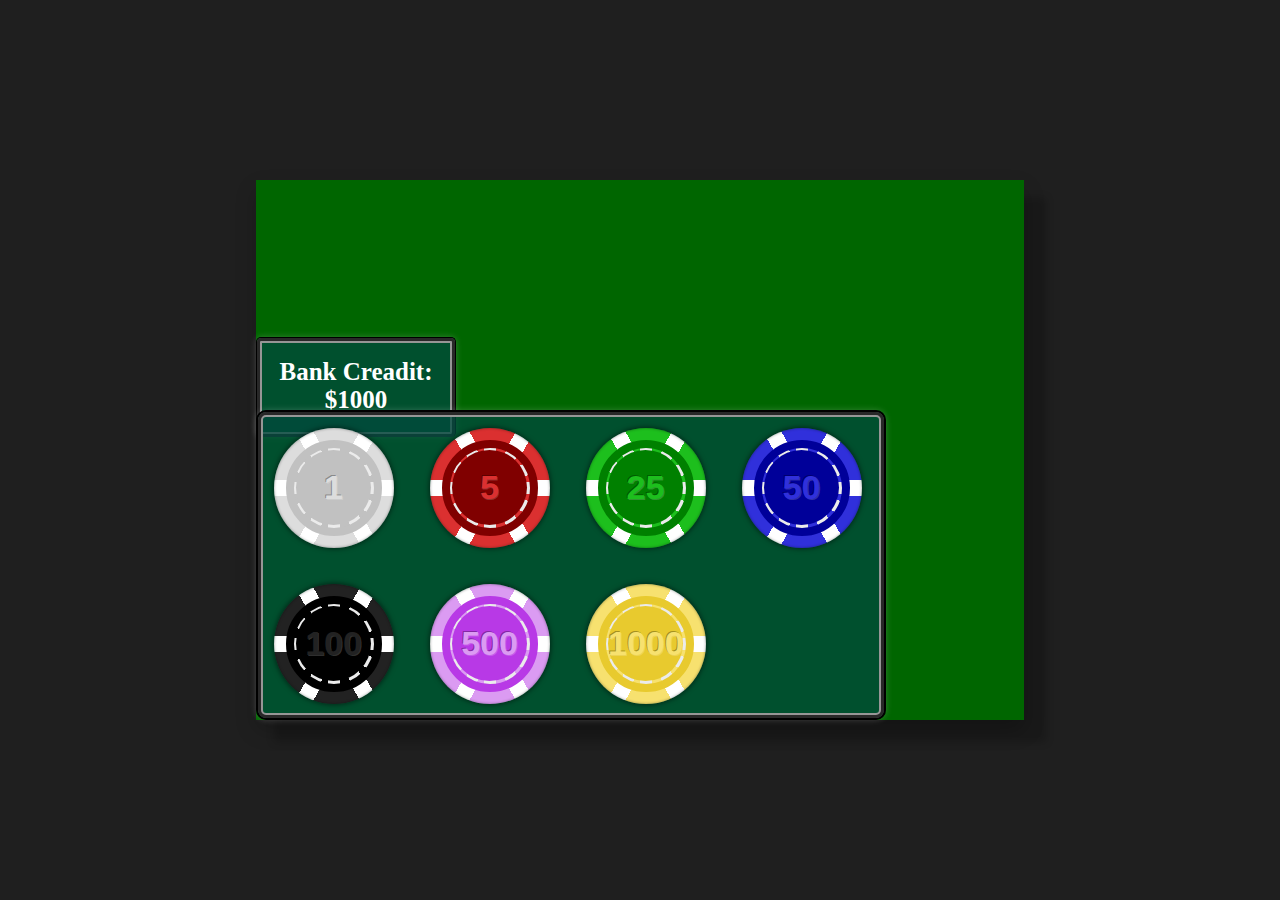
==== html_pages/gamepage.html @ 69e29321 "poker chip page base" ====
<!DOCTYPE html>
<html lang="en">
<head>
    <meta charset="UTF-8">
    <meta http-equiv="X-UA-Compatible" content="IE=edge">
    <meta name="viewport" content="width=device-width, initial-scale=1.0">
    <title>BlackJack-Game-play</title>
    <link rel="stylesheet" href="gamepage.css">
</head>
<body>
    <div class="main-div">
        <div id="bank">Bank Creadit:
            <br>
            $1000</div>
        <div class="pokerchips">
            <div class="poker white"></div>
            <div class="poker red"></div>
            <div class="poker green"></div>
            <div class="poker blue"></div>
            <div class="poker black"></div>
            <div class="poker Purple"></div>
            <div class="poker yellow"></div>
        </div>

    </div>
</body>
</html>
---- html_pages/gamepage.css ----
*{
    margin: 0;
    padding: 0;
    box-sizing: border-box;
}
body{
    background-color: rgb(31, 31, 31);;
}
.main-div{
    height: 60vh;
    width: 60vw;
    margin: auto;
    margin-top: 20vh;
    background-color: rgb(0, 102, 0);
    box-shadow: 20px 20px 8px 2px rgb(0 0 0 / 20%), 0 10px 20px 0 rgb(0 0 0 / 19%);
    position: relative;
}
.pokerchips{
    border: 2px solid black;
    position: absolute;
    bottom: 0;
    left: 0;
    height: 310px;
    width: 630px;
    box-shadow: 0 0 0 3px #282828 inset, 0 0 0 5px #969696 inset, 0 0 6px rgba(255, 255, 255, 0.2);
    border-radius: 10px;
    background-color: rgb(0, 73, 62,0.75);
    
}
.poker{
  margin: 1em;
  position: relative;
  display: inline-block;
  width: 120px;
  height: 120px;
  box-shadow: 0 0 5px 1px rgba(0, 0, 0, 0.5), 0 0 3px 0 rgba(0, 0, 0, 0.4) inset;
  border-radius: 50%;
  background-size: 151px 151px;
  background-position: center center;
}
.poker:before{
  
    position: absolute;
    content: "";
    z-index: 1;
    width: 80px;
    height: 80px;
    border-radius: 50%;
    top: 12px;
    left: 12px;
    background-size: 151px 151px;
    background-position: center center;
}
.poker:after {
  z-index: 2;
  position: absolute;
  /* content: "25"; */
  text-align: center;
  font: bold 34px/74px Arial;
  white-space: pre;
  width: 75px;
  height: 75px;
  border-radius: 50%;
  top: 22px;
  left: 22px;
  text-shadow: -1px -1px 0px rgba(0, 0, 0, 0.3), 1px 1px 0px rgba(255, 255, 255, 0.2);
}


/* white poker chip */
.white{
        background-image: linear-gradient(0deg, transparent 0, transparent 67.5px, #fff 67.5px, #fff 83.5px, transparent 83.5px, transparent 151px), linear-gradient(60deg, transparent 0, transparent 97.4304px, #fff 97.4304px, #fff 113.4304px, transparent 113.4304px, transparent 151px), linear-gradient(120deg, #dddddd 0, #dddddd 97.4304px, #fff 97.4304px, #fff 113.4304px, #dddddd 113.4304px, #dddddd 151px);
}
.white:before {
  border: 8px solid #C1C1C1;
  background-image: linear-gradient(0deg, transparent 0, transparent 69.5px, #EBEBEB 69.5px, #EBEBEB 81.5px, transparent 81.5px, transparent 151px), linear-gradient(30deg, transparent 0, transparent 98.7104px, #EBEBEB 98.7104px, #EBEBEB 110.7104px, transparent 110.7104px, transparent 151px), linear-gradient(60deg, transparent 0, transparent 98.7104px, #EBEBEB 98.7104px, #EBEBEB 110.7104px, transparent 110.7104px, transparent 151px), linear-gradient(90deg, transparent 0, transparent 69.5px, #EBEBEB 69.5px, #EBEBEB 81.5px, transparent 81.5px, transparent 151px), linear-gradient(120deg, transparent 0, transparent 98.7104px, #EBEBEB 98.7104px, #EBEBEB 110.7104px, transparent 110.7104px, transparent 151px), linear-gradient(150deg, #C1C1C1 0, #C1C1C1 98.7104px, #EBEBEB 98.7104px, #EBEBEB 110.7104px, #C1C1C1 110.7104px, #C1C1C1 151px);
}
.white:after {
  content: "1";
  background: #C1C1C1;
  color: #dddddd;
} 


/* red poker chip  */
.red {
  background-image: linear-gradient(0deg, transparent 0, transparent 67.5px, #fff 67.5px, #fff 83.5px, transparent 83.5px, transparent 151px), linear-gradient(60deg, transparent 0, transparent 97.4304px, #fff 97.4304px, #fff 113.4304px, transparent 113.4304px, transparent 151px), linear-gradient(120deg, #db3030 0, #db3030 97.4304px, #fff 97.4304px, #fff 113.4304px, #db3030 113.4304px, #db3030 151px);
}
.red:before {
  border: 8px solid #800000;
  background-image: linear-gradient(0deg, transparent 0, transparent 69.5px, #EBEBEB 69.5px, #EBEBEB 81.5px, transparent 81.5px, transparent 151px), linear-gradient(30deg, transparent 0, transparent 98.7104px, #EBEBEB 98.7104px, #EBEBEB 110.7104px, transparent 110.7104px, transparent 151px), linear-gradient(60deg, transparent 0, transparent 98.7104px, #EBEBEB 98.7104px, #EBEBEB 110.7104px, transparent 110.7104px, transparent 151px), linear-gradient(90deg, transparent 0, transparent 69.5px, #EBEBEB 69.5px, #EBEBEB 81.5px, transparent 81.5px, transparent 151px), linear-gradient(120deg, transparent 0, transparent 98.7104px, #EBEBEB 98.7104px, #EBEBEB 110.7104px, transparent 110.7104px, transparent 151px), linear-gradient(150deg, #db3030 0, #db3030 98.7104px, #EBEBEB 98.7104px, #EBEBEB 110.7104px, #db3030 110.7104px, #db3030 151px);
}
.red:after {
  content: "5";
  background: #800000;
  color: #db3030;
}


/* blue poker chip */
.blue {
  background-image: linear-gradient(0deg, transparent 0, transparent 67.5px, #fff 67.5px, #fff 83.5px, transparent 83.5px, transparent 151px), linear-gradient(60deg, transparent 0, transparent 97.4304px, #fff 97.4304px, #fff 113.4304px, transparent 113.4304px, transparent 151px), linear-gradient(120deg, #3030db 0, #3030db 97.4304px, #fff 97.4304px, #fff 113.4304px, #3030db 113.4304px, #3030db 151px);
}
.blue:before {
  border: 8px solid #000099;
  background-image: linear-gradient(0deg, transparent 0, transparent 69.5px, #EBEBEB 69.5px, #EBEBEB 81.5px, transparent 81.5px, transparent 151px), linear-gradient(30deg, transparent 0, transparent 98.7104px, #EBEBEB 98.7104px, #EBEBEB 110.7104px, transparent 110.7104px, transparent 151px), linear-gradient(60deg, transparent 0, transparent 98.7104px, #EBEBEB 98.7104px, #EBEBEB 110.7104px, transparent 110.7104px, transparent 151px), linear-gradient(90deg, transparent 0, transparent 69.5px, #EBEBEB 69.5px, #EBEBEB 81.5px, transparent 81.5px, transparent 151px), linear-gradient(120deg, transparent 0, transparent 98.7104px, #EBEBEB 98.7104px, #EBEBEB 110.7104px, transparent 110.7104px, transparent 151px), linear-gradient(150deg, #3030db 0, #3030db 98.7104px, #EBEBEB 98.7104px, #EBEBEB 110.7104px, #3030db 110.7104px, #3030db 151px);
}
.blue:after {
  content: "50";
  background: #000099;
  color: #3030db;
}


/* green poker chip */
.green {
  background-image: linear-gradient(0deg, transparent 0, transparent 67.5px, #fff 67.5px, #fff 83.5px, transparent 83.5px, transparent 151px), linear-gradient(60deg, transparent 0, transparent 97.4304px, #fff 97.4304px, #fff 113.4304px, transparent 113.4304px, transparent 151px), linear-gradient(120deg, #1dbf1d 0, #1dbf1d 97.4304px, #fff 97.4304px, #fff 113.4304px, #1dbf1d 113.4304px, #1dbf1d 151px);
}
.green:before {
  border: 8px solid #008000;
  background-image: linear-gradient(0deg, transparent 0, transparent 69.5px, #EBEBEB 69.5px, #EBEBEB 81.5px, transparent 81.5px, transparent 151px), linear-gradient(30deg, transparent 0, transparent 98.7104px, #EBEBEB 98.7104px, #EBEBEB 110.7104px, transparent 110.7104px, transparent 151px), linear-gradient(60deg, transparent 0, transparent 98.7104px, #EBEBEB 98.7104px, #EBEBEB 110.7104px, transparent 110.7104px, transparent 151px), linear-gradient(90deg, transparent 0, transparent 69.5px, #EBEBEB 69.5px, #EBEBEB 81.5px, transparent 81.5px, transparent 151px), linear-gradient(120deg, transparent 0, transparent 98.7104px, #EBEBEB 98.7104px, #EBEBEB 110.7104px, transparent 110.7104px, transparent 151px), linear-gradient(150deg, #1dbf1d 0, #1dbf1d 98.7104px, #EBEBEB 98.7104px, #EBEBEB 110.7104px, #1dbf1d 110.7104px, #1dbf1d 151px);
}
.green:after {
  content: "25";
  background: #008000;
  color: #1dbf1d;
}


/* purple poker chip */
.Purple {
  background-image: linear-gradient(0deg, transparent 0, transparent 67.5px, #fff 67.5px, #fff 83.5px, transparent 83.5px, transparent 151px), linear-gradient(60deg, transparent 0, transparent 97.4304px, #fff 97.4304px, #fff 113.4304px, transparent 113.4304px, transparent 151px), linear-gradient(120deg, #db9bf2 0, #db9bf2 97.4304px, #fff 97.4304px, #fff 113.4304px, #db9bf2 113.4304px, #db9bf2 151px);
}
.Purple:before {
  border: 8px solid #b839e6;
  background-image: linear-gradient(0deg, transparent 0, transparent 69.5px, #EBEBEB 69.5px, #EBEBEB 81.5px, transparent 81.5px, transparent 151px), linear-gradient(30deg, transparent 0, transparent 98.7104px, #EBEBEB 98.7104px, #EBEBEB 110.7104px, transparent 110.7104px, transparent 151px), linear-gradient(60deg, transparent 0, transparent 98.7104px, #EBEBEB 98.7104px, #EBEBEB 110.7104px, transparent 110.7104px, transparent 151px), linear-gradient(90deg, transparent 0, transparent 69.5px, #EBEBEB 69.5px, #EBEBEB 81.5px, transparent 81.5px, transparent 151px), linear-gradient(120deg, transparent 0, transparent 98.7104px, #EBEBEB 98.7104px, #EBEBEB 110.7104px, transparent 110.7104px, transparent 151px), linear-gradient(150deg, #db9bf2 0, #db9bf2 98.7104px, #EBEBEB 98.7104px, #EBEBEB 110.7104px, #db9bf2 110.7104px, #db9bf2 151px);
}
.Purple:after {
  content: "500";
  background: #b839e6;
  color: #db9bf2;
}


/* yellow poker chip */
.yellow {
  background-image: linear-gradient(0deg, transparent 0, transparent 67.5px, #fff 67.5px, #fff 83.5px, transparent 83.5px, transparent 151px), linear-gradient(60deg, transparent 0, transparent 97.4304px, #fff 97.4304px, #fff 113.4304px, transparent 113.4304px, transparent 151px), linear-gradient(120deg, #f7e16f 0, #f7e16f 97.4304px, #fff 97.4304px, #fff 113.4304px, #f7e16f 113.4304px, #f7e16f 151px);
}
.yellow:before {
  border: 8px solid #e8ca2e;
  background-image: linear-gradient(0deg, transparent 0, transparent 69.5px, #EBEBEB 69.5px, #EBEBEB 81.5px, transparent 81.5px, transparent 151px), linear-gradient(30deg, transparent 0, transparent 98.7104px, #EBEBEB 98.7104px, #EBEBEB 110.7104px, transparent 110.7104px, transparent 151px), linear-gradient(60deg, transparent 0, transparent 98.7104px, #EBEBEB 98.7104px, #EBEBEB 110.7104px, transparent 110.7104px, transparent 151px), linear-gradient(90deg, transparent 0, transparent 69.5px, #EBEBEB 69.5px, #EBEBEB 81.5px, transparent 81.5px, transparent 151px), linear-gradient(120deg, transparent 0, transparent 98.7104px, #EBEBEB 98.7104px, #EBEBEB 110.7104px, transparent 110.7104px, transparent 151px), linear-gradient(150deg, #f7e16f 0, #f7e16f 98.7104px, #EBEBEB 98.7104px, #EBEBEB 110.7104px, #f7e16f 110.7104px, #f7e16f 151px);
}
.yellow:after {
  content: "1000";
  background: #e8ca2e;
  color: #f7e16f;
}


/* black poker chip */
.black {
  background-image: linear-gradient(0deg, transparent 0, transparent 67.5px, #fff 67.5px, #fff 83.5px, transparent 83.5px, transparent 151px), linear-gradient(60deg, transparent 0, transparent 97.4304px, #fff 97.4304px, #fff 113.4304px, transparent 113.4304px, transparent 151px), linear-gradient(120deg, #222222 0, #222222 97.4304px, #fff 97.4304px, #fff 113.4304px, #222222 113.4304px, #222222 151px);
}
.black:before {
  border: 8px solid #000000;
  background-image: linear-gradient(0deg, transparent 0, transparent 69.5px, #EBEBEB 69.5px, #EBEBEB 81.5px, transparent 81.5px, transparent 151px), linear-gradient(30deg, transparent 0, transparent 98.7104px, #EBEBEB 98.7104px, #EBEBEB 110.7104px, transparent 110.7104px, transparent 151px), linear-gradient(60deg, transparent 0, transparent 98.7104px, #EBEBEB 98.7104px, #EBEBEB 110.7104px, transparent 110.7104px, transparent 151px), linear-gradient(90deg, transparent 0, transparent 69.5px, #EBEBEB 69.5px, #EBEBEB 81.5px, transparent 81.5px, transparent 151px), linear-gradient(120deg, transparent 0, transparent 98.7104px, #EBEBEB 98.7104px, #EBEBEB 110.7104px, transparent 110.7104px, transparent 151px), linear-gradient(150deg, #000000 0, #000000 98.7104px, #EBEBEB 98.7104px, #EBEBEB 110.7104px, #000000 110.7104px, #000000 151px);
}
.black:after {
  content: "100";
  background: #000000;
  color: #222222;
}


/* bank creadit */
#bank{
  border: 1px solid black;
  border-bottom: 0;
  border-radius: 5px;
  background-color: rgb(0, 73, 62,0.75);
  /* z-index: 1; */
  height: 100px;
  width: 200px;
  color: white;
  position: absolute;
  top:29%;
  box-shadow: 0 0 0 3px #282828 inset, 0 0 0 5px #969696 inset, 0 0 6px rgba(255, 255, 255, 0.2);
  text-align: center;
  font-weight: 900;
  font-size: 25px;
  padding-top: 20px;
}
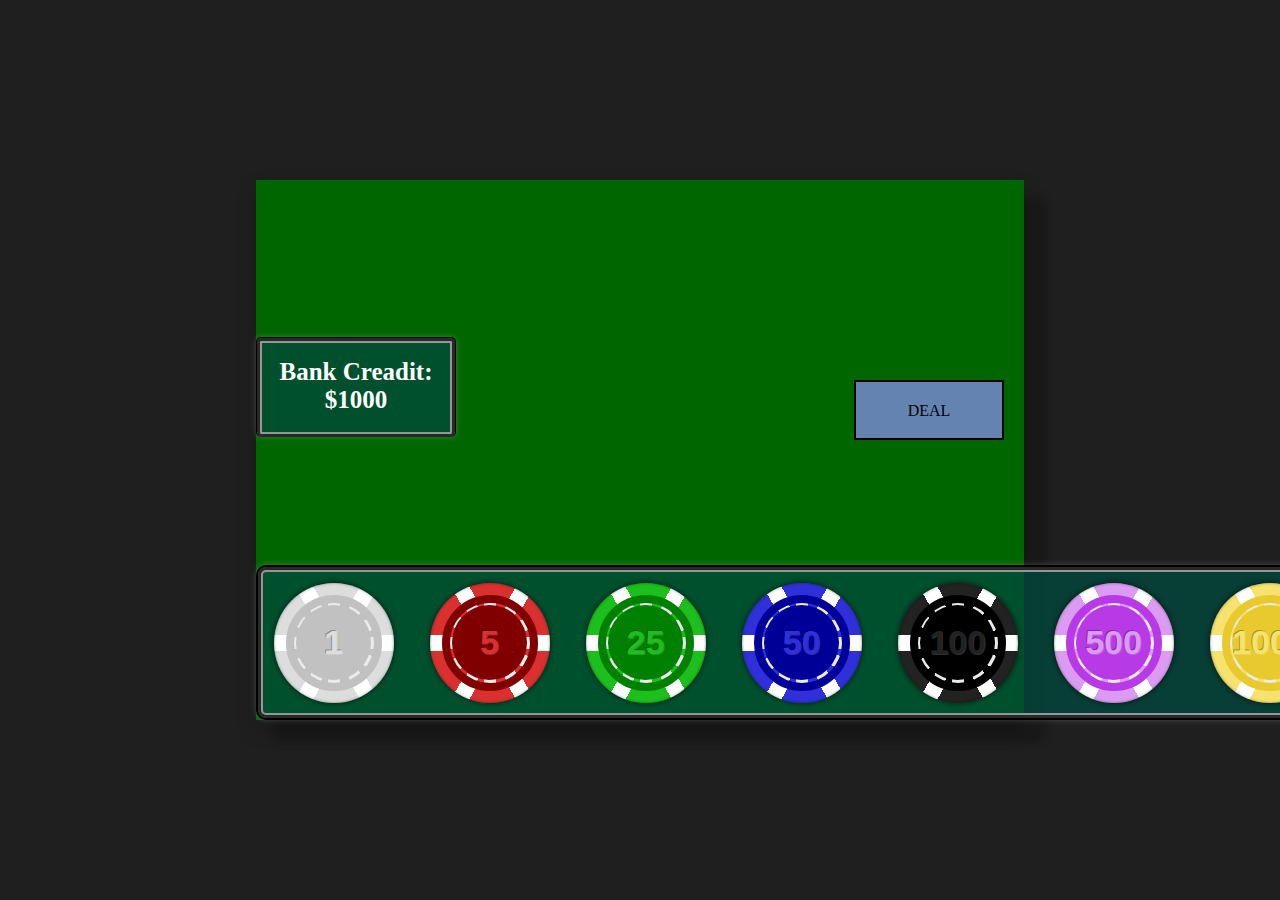
==== commit 3c14cec8: "update poker chip page" ====
--- a/html_pages/gamepage.html
+++ b/html_pages/gamepage.html
@@ -12,8 +12,10 @@
         <div id="bank">Bank Creadit:
             <br>
             $1000</div>
+            <p id="bet"></p>
+            <div id="getplay">DEAL</div>
         <div class="pokerchips">
-            <div class="poker white"></div>
+            <div onclick="white()" class="poker white" id="wt"></div>
             <div class="poker red"></div>
             <div class="poker green"></div>
             <div class="poker blue"></div>
@@ -23,5 +25,6 @@
         </div>
 
     </div>
+    <script src="pokerchip.js"></script>
 </body>
 </html>--- a/html_pages/gamepage.css
+++ b/html_pages/gamepage.css
@@ -20,8 +20,8 @@
     position: absolute;
     bottom: 0;
     left: 0;
-    height: 310px;
-    width: 630px;
+    height: 155px;
+    width: 1100px;
     box-shadow: 0 0 0 3px #282828 inset, 0 0 0 5px #969696 inset, 0 0 6px rgba(255, 255, 255, 0.2);
     border-radius: 10px;
     background-color: rgb(0, 73, 62,0.75);
@@ -70,6 +70,7 @@
 /* white poker chip */
 .white{
         background-image: linear-gradient(0deg, transparent 0, transparent 67.5px, #fff 67.5px, #fff 83.5px, transparent 83.5px, transparent 151px), linear-gradient(60deg, transparent 0, transparent 97.4304px, #fff 97.4304px, #fff 113.4304px, transparent 113.4304px, transparent 151px), linear-gradient(120deg, #dddddd 0, #dddddd 97.4304px, #fff 97.4304px, #fff 113.4304px, #dddddd 113.4304px, #dddddd 151px);
+        /* animation-name: wp; */
 }
 .white:before {
   border: 8px solid #C1C1C1;
@@ -191,3 +192,37 @@
   padding-top: 20px;
 }
 
+
+
+.pokerwhite{
+ /* animation-name: wp;
+  animation-duration: 3s;
+  animation-iteration-count: 1;
+  animation-timing-function: ease;
+  animation-fill-mode: forwards; */
+  animation: wp 3s;
+}
+@keyframes wp {
+  from {
+        
+  }
+  to {
+    margin-bottom: 200px;
+    margin-left: 200px;
+  }
+}
+
+
+#getplay{
+  color: black;
+  text-align: center;
+  padding: 20px;
+  font-weight: 300px;
+    border: 2px solid black;
+    height: 60px;
+    width: 150px;
+   position: absolute;
+   right: 20px;
+   top: 200px;
+   background-color: rgba(144, 144, 252, 0.70);
+}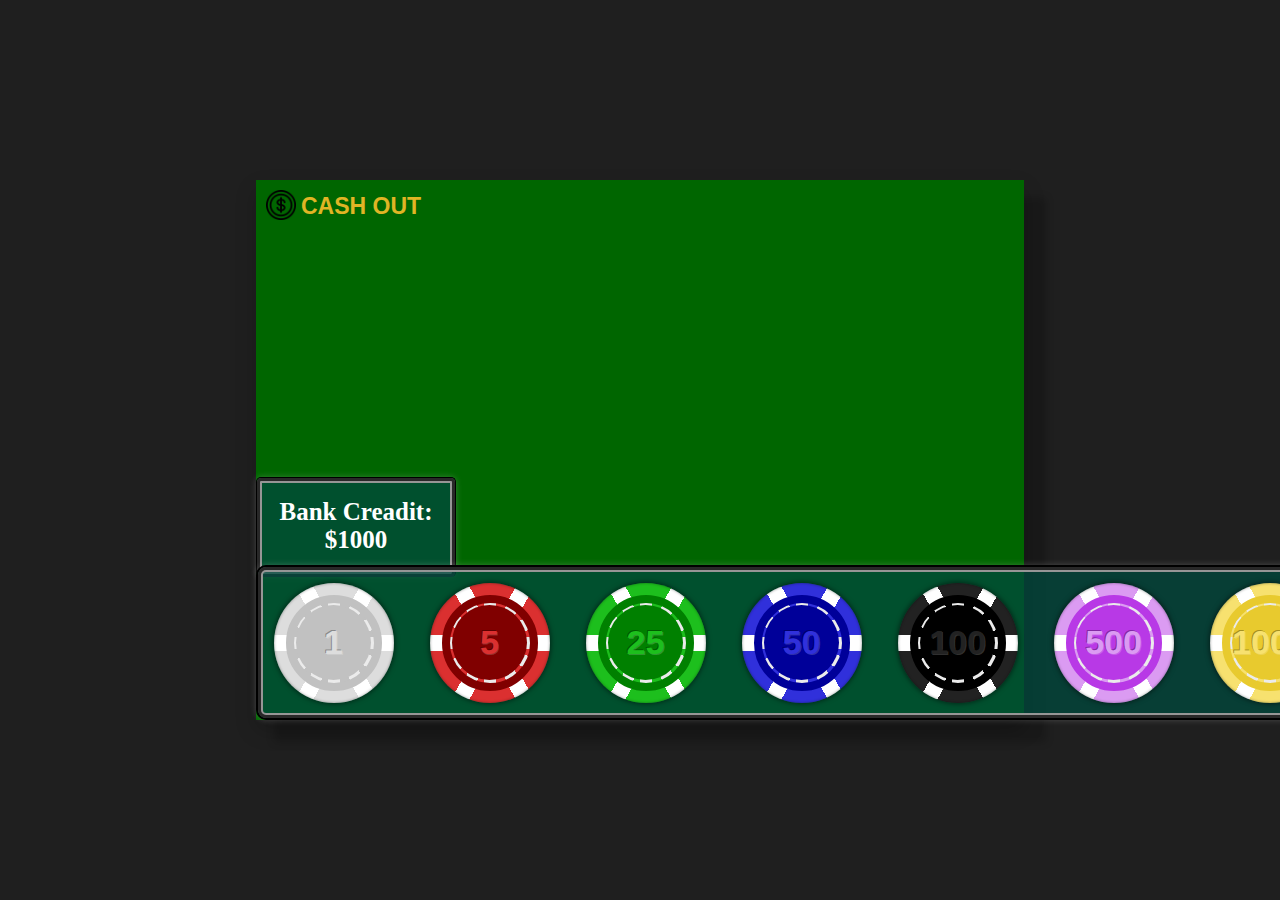
==== commit b1677d63: "update on poker-chip pg" ====
--- a/html_pages/gamepage.html
+++ b/html_pages/gamepage.html
@@ -9,11 +9,14 @@
 </head>
 <body>
     <div class="main-div">
+        <img src="doller.png" alt="">
+        <div id="exit-div">
+            CASH OUT</div>
         <div id="bank">Bank Creadit:
             <br>
             $1000</div>
             <p id="bet"></p>
-            <div id="getplay">DEAL</div>
+            <div id="getplay"></div>
         <div class="pokerchips">
             <div onclick="white()" class="poker white" id="wt"></div>
             <div class="poker red"></div>
@@ -23,7 +26,7 @@
             <div class="poker Purple"></div>
             <div class="poker yellow"></div>
         </div>
-
+        
     </div>
     <script src="pokerchip.js"></script>
 </body>
--- a/html_pages/gamepage.css
+++ b/html_pages/gamepage.css
@@ -184,7 +184,7 @@
   width: 200px;
   color: white;
   position: absolute;
-  top:29%;
+  top:55%;
   box-shadow: 0 0 0 3px #282828 inset, 0 0 0 5px #969696 inset, 0 0 6px rgba(255, 255, 255, 0.2);
   text-align: center;
   font-weight: 900;
@@ -213,16 +213,61 @@
 }
 
 
-#getplay{
+.getplayc{
   color: black;
   text-align: center;
-  padding: 20px;
-  font-weight: 300px;
-    border: 2px solid black;
-    height: 60px;
-    width: 150px;
-   position: absolute;
-   right: 20px;
-   top: 200px;
-   background-color: rgba(144, 144, 252, 0.70);
+  font-size: 20px;
+  font-weight: bold;
+  padding: 15px;
+  border: 2px solid rgb(54, 54, 54);
+  height: 60px;
+  width: 150px;
+  position: absolute;
+  right: 60px;
+  top: 200px;
+  background-color: rgba(144, 144, 252, 0.70);
+  border-radius: 6px;
+  box-shadow: -1px 2px 5px rgba(0, 0, 0, 0.15),0px 1px 1px rgba(0, 0, 0, 0.15);
+}
+.getplayc:after{
+  content: "DEAL";
+}
+.getplayc:hover{
+  background-color: rgba(1, 1, 143, 0.7);
+  color: white;
+  content: "DEAL";
+}
+
+
+
+.betc{
+  font-size: 25px;
+  font-weight: bold;
+  color: white;
+  position: absolute;
+  right: 560px;
+  top: 270px;
+}
+.betc:after{
+  content: "$1000";
+}
+
+
+#exit-div{
+  color: rgb(224, 181, 37);
+  font-size: 23px;
+  font-weight: bold;
+  font-family: 'Trebuchet MS', 'Lucida Sans Unicode', 'Lucida Grande', 'Lucida Sans', Arial, sans-serif;
+  display: inline-block;
+  margin: 10px;
+  padding: 0;
+  position: absolute;
+  left: 35px;
+  top: 3px;
+}
+img{
+  height: 30px;
+ margin: 10px;
+ display: inline-block;
+ position: absolute;
 }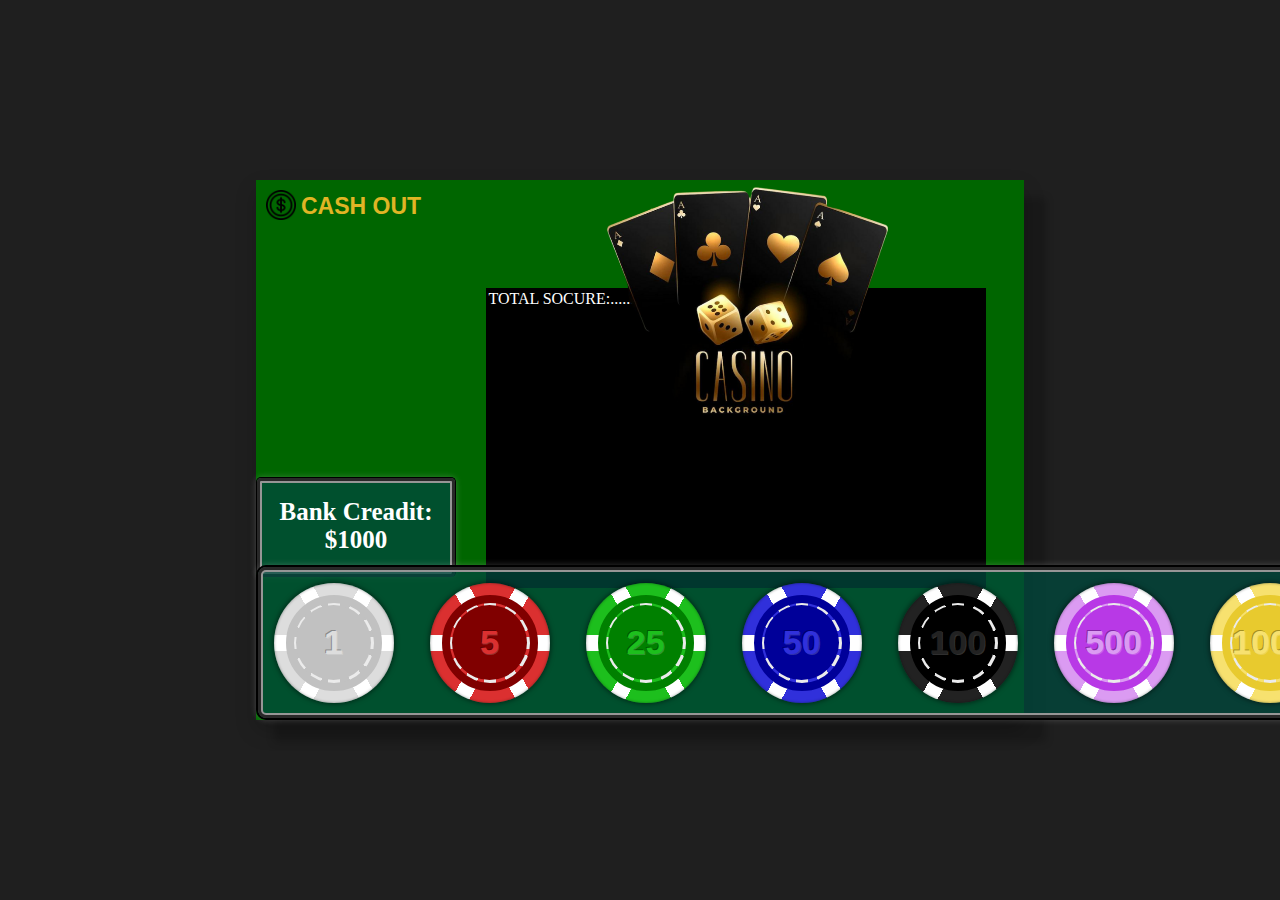
==== commit 8b450cf2: "upadate poker chip pg" ====
--- a/html_pages/gamepage.html
+++ b/html_pages/gamepage.html
@@ -12,6 +12,9 @@
         <img src="doller.png" alt="">
         <div id="exit-div">
             CASH OUT</div>
+            <div class="exitflashdiv">
+                <img id="cashoutimg" src="Untitled design.png" alt="">
+            </div>
         <div id="bank">Bank Creadit:
             <br>
             $1000</div>
--- a/html_pages/gamepage.css
+++ b/html_pages/gamepage.css
@@ -270,4 +270,28 @@
  margin: 10px;
  display: inline-block;
  position: absolute;
+}
+
+.exitflashdiv{
+   height: 300px;
+   width: 500px;
+   border: 2px solid #000000;
+   position: absolute;
+   top: 20%;
+   left: 30%;
+   background-color: #000000;
+   color: white;
+}
+.exitflashdiv:after{
+  content: "CASH WON:..........0";
+  content: "ADDED CARD:..........0";
+  content: "HIGHEST BANK:..........0";
+  content: "RANK:..........0";
+  content: "TOTAL SOCURE:..........0";
+}
+#cashoutimg{
+   height: 400px;
+   width: 700px;
+   margin-top: -194px;
+   margin-left: -95px;
 }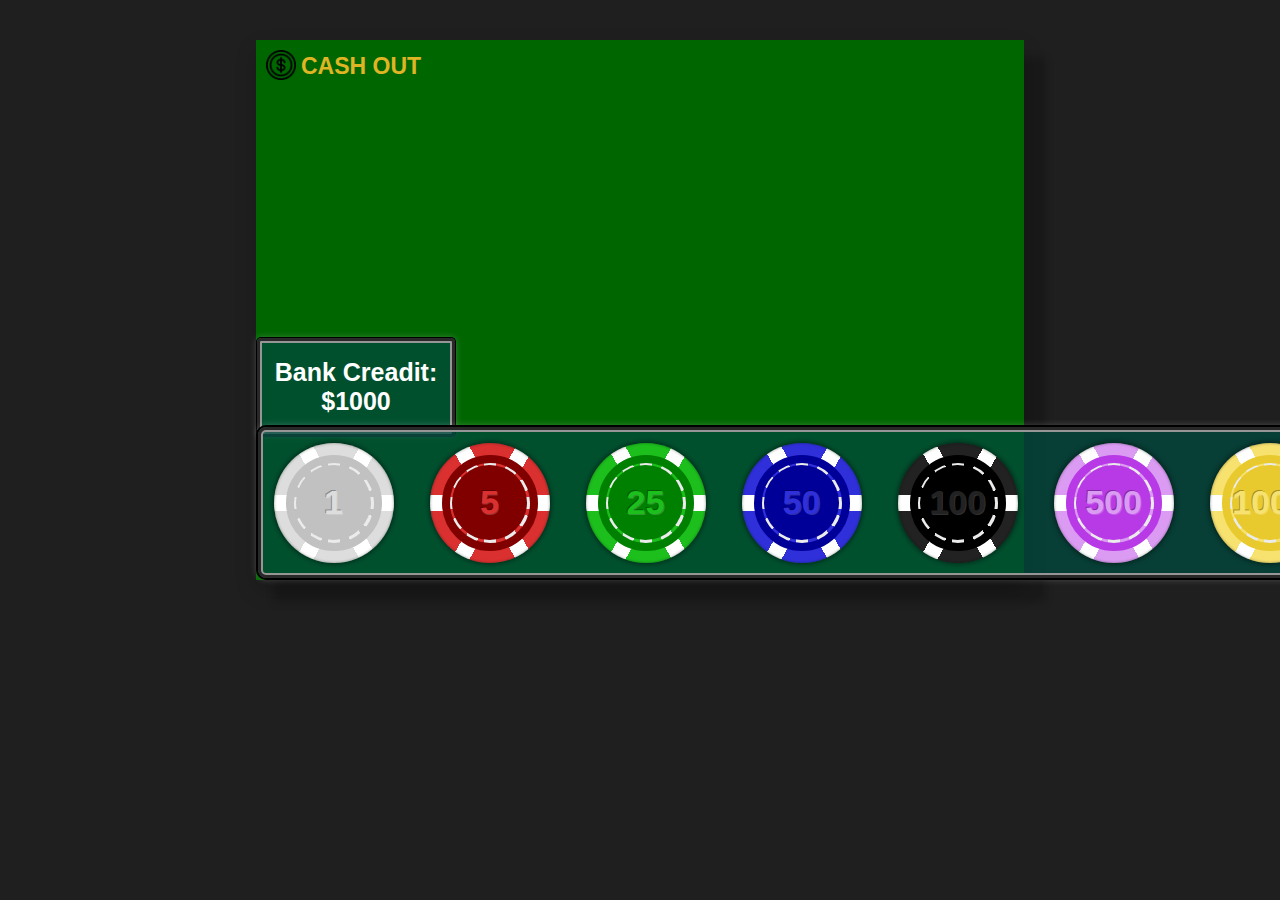
==== commit 3aa785f2: "update poker-chip pg" ====
--- a/html_pages/gamepage.html
+++ b/html_pages/gamepage.html
@@ -4,22 +4,34 @@
     <meta charset="UTF-8">
     <meta http-equiv="X-UA-Compatible" content="IE=edge">
     <meta name="viewport" content="width=device-width, initial-scale=1.0">
-    <title>BlackJack-Game-play</title>
+    <title>BlackJack Game play</title>
     <link rel="stylesheet" href="gamepage.css">
 </head>
 <body>
     <div class="main-div">
         <img src="doller.png" alt="">
-        <div id="exit-div">
-            CASH OUT</div>
-            <div class="exitflashdiv">
-                <img id="cashoutimg" src="Untitled design.png" alt="">
+        <div id="exit-div" onclick="cashout()">CASH OUT</div>
+            <div id="exitflashdiv">
+                <!-- class="exitflashdiv" -->
+                <!-- <img id="cashoutimg" src="Untitled design.png" alt=""> -->
+                <div id="imgdiv"></div>
+                <p id="p1"></p>
+                <p id="p2"></p>
+                <p id="p3"></p>
+                <p id="p4"></p>
+                <p id="p5"></p>
             </div>
+
+
         <div id="bank">Bank Creadit:
-            <br>
-            $1000</div>
+            <br> $1000
+        </div>
+
+
             <p id="bet"></p>
             <div id="getplay"></div>
+
+
         <div class="pokerchips">
             <div onclick="white()" class="poker white" id="wt"></div>
             <div class="poker red"></div>
--- a/html_pages/gamepage.css
+++ b/html_pages/gamepage.css
@@ -10,6 +10,7 @@
     height: 60vh;
     width: 60vw;
     margin: auto;
+    margin-top: 30%;
     margin-top: 20vh;
     background-color: rgb(0, 102, 0);
     box-shadow: 20px 20px 8px 2px rgb(0 0 0 / 20%), 0 10px 20px 0 rgb(0 0 0 / 19%);
@@ -190,6 +191,7 @@
   font-weight: 900;
   font-size: 25px;
   padding-top: 20px;
+  font-family: 'Trebuchet MS', 'Lucida Sans Unicode', 'Lucida Grande', 'Lucida Sans', Arial, sans-serif;
 }
 
 
@@ -218,7 +220,8 @@
   text-align: center;
   font-size: 20px;
   font-weight: bold;
-  padding: 15px;
+  font-family: 'Trebuchet MS', 'Lucida Sans Unicode', 'Lucida Grande', 'Lucida Sans', Arial, sans-serif;
+  padding: 17px;
   border: 2px solid rgb(54, 54, 54);
   height: 60px;
   width: 150px;
@@ -243,6 +246,7 @@
 .betc{
   font-size: 25px;
   font-weight: bold;
+  font-family: 'Trebuchet MS', 'Lucida Sans Unicode', 'Lucida Grande', 'Lucida Sans', Arial, sans-serif;
   color: white;
   position: absolute;
   right: 560px;
@@ -273,25 +277,76 @@
 }
 
 .exitflashdiv{
-   height: 300px;
-   width: 500px;
+   height: 290px;
+   width: 370px;
    border: 2px solid #000000;
+   border-radius: 7px;
    position: absolute;
-   top: 20%;
-   left: 30%;
+   top: 17%;
+   left: 35%;
    background-color: #000000;
    color: white;
-}
-.exitflashdiv:after{
-  content: "CASH WON:..........0";
-  content: "ADDED CARD:..........0";
-  content: "HIGHEST BANK:..........0";
-  content: "RANK:..........0";
-  content: "TOTAL SOCURE:..........0";
-}
-#cashoutimg{
-   height: 400px;
-   width: 700px;
-   margin-top: -194px;
-   margin-left: -95px;
-}+   /* text-align: center; */
+   font-family: 'Trebuchet MS', 'Lucida Sans Unicode', 'Lucida Grande', 'Lucida Sans', Arial, sans-serif;
+}
+.p1{
+  margin-top: -7%;
+  text-align: center;
+  /* font-size: 1e; */
+  font-size: 1.2em;
+  z-index: 1;
+}
+.p2{
+  margin-top: 4%;
+  text-align: center;
+  font-size: 1.2em;
+}
+.p3{
+  margin-top: 4%;
+  text-align: center;
+  font-size: 1.2em;
+}
+.p4{
+  margin-top: 4%;
+  text-align: center;
+  font-size: 1.2em;
+}
+.p5{
+  margin-top: 4%;
+  text-align: center;
+  font-size: 1.2em;
+}
+.p1:after{
+  content: "CASH WON:...............0";
+}
+.p2:after{
+  content: "ADDED CARD:...........0";
+}
+.p3:after{
+  content: "HIGHEST BANK:........0";
+}
+.p4:after{
+  content: "RANK:.-62px........................0";
+}
+.p5:after{
+  content: "TOTAL SOCURE:........0";
+}
+
+.imgdiv{
+  /* background-image: url("Untitled design.png"); */
+  background: url("Untitled design.png") no-repeat center top;
+  background-size: cover;
+}
+#imgdiv{
+  /* border: 2px solid black;
+  height: 300px;
+  width: 534px;
+  margin-top: -145px;
+  margin-left: -80px; */
+
+  order: 2px solid black;
+    height: 270px;
+    width: 500px;
+    margin-top: -140px;
+    margin-left: -62px;
+}
